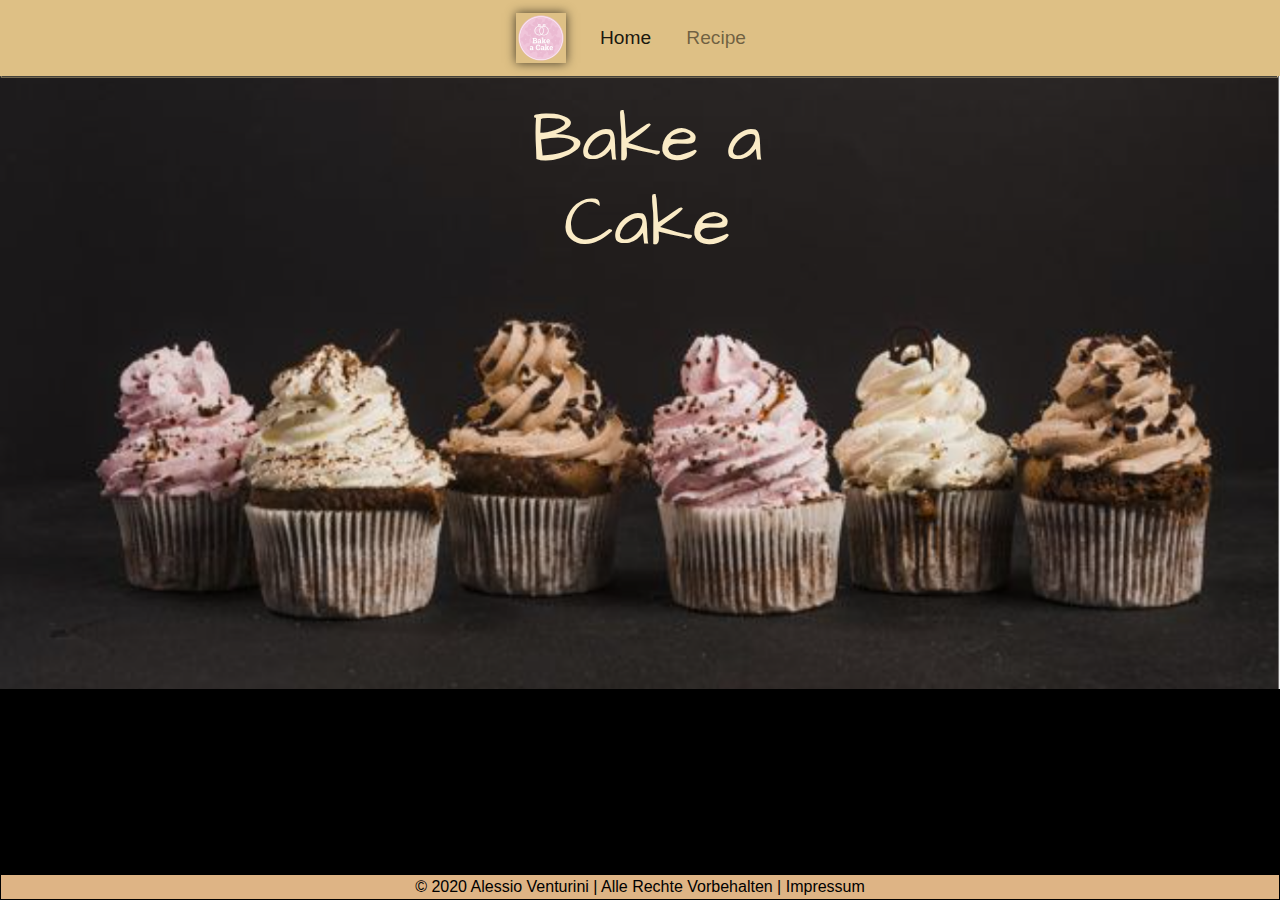
==== Index.html @ 6e080d02 "Add files via upload" ====
<!DOCTYPE html>
<html lang="en">

<head>
    <meta charset="UTF-8" />
    <meta name="viewport" content="width=device-width, initial-scale=1.0" />
    <title>Bake a Cake</title>
    <link href="https://fonts.googleapis.com/css2?family=Arvo&display=swap" rel="stylesheet">
    <link rel="stylesheet" href="https://maxcdn.bootstrapcdn.com/bootstrap/4.5.2/css/bootstrap.min.css" />
    <script src="https://ajax.googleapis.com/ajax/libs/jquery/3.5.1/jquery.min.js"></script>
    <script src="https://cdnjs.cloudflare.com/ajax/libs/popper.js/1.16.0/umd/popper.min.js"></script>
    <script src="https://maxcdn.bootstrapcdn.com/bootstrap/4.5.2/js/bootstrap.min.js"></script>
    <link rel="stylesheet" href="https://use.fontawesome.com/releases/v5.7.0/css/all.css"
        integrity="sha384-lZN37f5QGtY3VHgisS14W3ExzMWZxybE1SJSEsQp9S+oqd12jhcu+A56Ebc1zFSJ" crossorigin="anonymous" />
    <link rel="stylesheet" href="https://cdnjs.cloudflare.com/ajax/libs/font-awesome/4.7.0/css/font-awesome.min.css" />
    <link rel="stylesheet" href="stylsheet.css" type="text/css" />
    <link href="https://fonts.googleapis.com/css2?family=Architects+Daughter&display=swap" rel="stylesheet">
</head>

<body id="main">
    <div class="navbarblue">
        <div class="container navbarcenter">
            <nav class="navbar navbar-expand-lg navbar-light bg-light ">
                <a class="navbar-brand navcontent" href="#index.html"><img src="logo.png"
                        class="d-inline-block align-top" alt="Logo"> </a>
                <button class="navbar-toggler" type="button" data-toggle="collapse"
                    data-target="#navbarSupportedContent" aria-controls="navbarSupportedContent" aria-expanded="false"
                    aria-label="Toggle navigation">
                    <span class="navbar-toggler-icon"></span>
                </button>

                <div class="collapse navbar-collapse" id="navbarSupportedContent">
                    <ul class="navbar-nav mr-auto">

                        <li class="nav-item active">
                            <a class="nav-link" href="Index.html">Home <span class="sr-only">(current)</span></a>
                        </li>

                        <li class="nav-item">
                            <a class="nav-link" href="recipe.html">Recipe</a>
                        </li>
                    </ul>
                </div>
            </nav>
        </div>
    </div>
    <div class="container"></div>
    <div class="row">
        <div class="col-lg-4"></div>
        <div class="col-lg-4">
            <h1>Bake a Cake</h1>
        </div>
        <div class="col-lg-4"></div>
    </div>
    </div>
    <div class="col-lg-5"></div>
    <img class="pic" src="back2.PNG" alt="back">

    <footer>
        &copy; 2020
        Alessio Venturini | Alle Rechte
        Vorbehalten | Impressum
    </footer>

</body>
---- stylsheet.css ----
.navbar{
    background-color: #DEC085 !important;
}

.navbarcenter{
    background-color: #DEC085;
}

footer {
    position: absolute;
    bottom: 0px;
    background-color: #DEB485;
    color: black;
    text-align: center;
    border: 1px solid black;
    width: 100%;
    position: fixed;
}

.navbarblue{
    background-color: #DEC085 !important;
}

.navbar-brand img{
    
    height: 50px;
    box-shadow: 0px 0px 10px rgba(0, 0, 0, 0.7);
}   
.nav-item a {
    font-size: 1.2em;
    margin: 0 .5em 0 .5em;
}
.dropdown-item{
    margin: 0 !important;
}

.navbar-brand img{
    height: 50px;
    box-shadow: 0px 0px 10px rgba(0, 0, 0, 0.7);
}

@media (min-width: 1200px){
    .navbarcenter{
        max-width: fit-content;
    }
}

h1{
    text-align: center;
    margin-top: 0.2em;
    font-family: 'Architects Daughter', cursive;
    font-size: 70px;
    position: absolute;
    margin-top: 5%;
    z-index: 10;
    color: #FAEBC6;
}

.pic{
    width: 100%;
    height: 100%;
    position: relative;
    z-index: -10;
}

body{
    background-color: black;
}

.nav-link{
    padding-left: 100em;
}
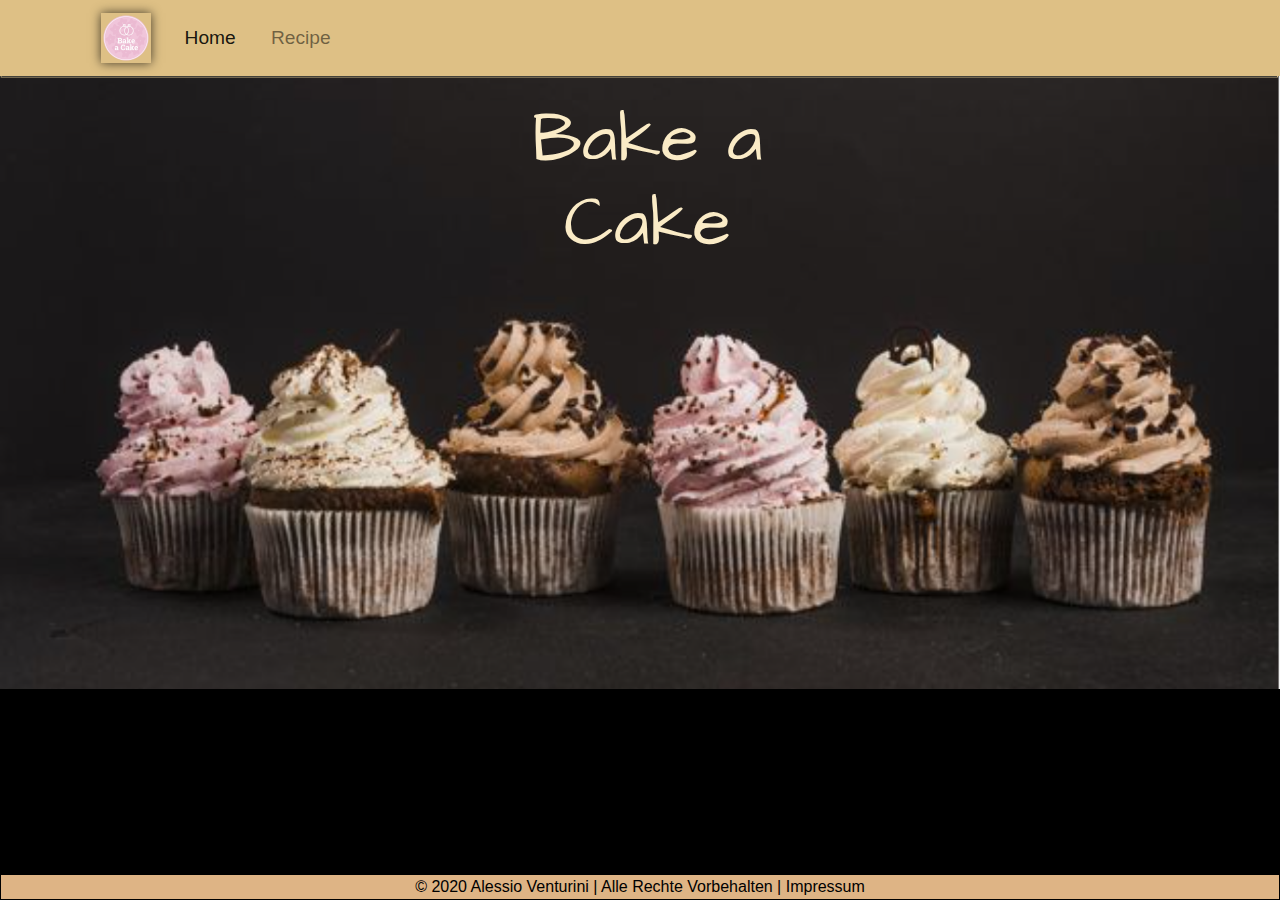
==== commit 27937be9: "Add files via upload" ====
--- a/Index.html
+++ b/Index.html
@@ -19,7 +19,7 @@
 
 <body id="main">
     <div class="navbarblue">
-        <div class="container navbarcenter">
+        <div class="container">
             <nav class="navbar navbar-expand-lg navbar-light bg-light ">
                 <a class="navbar-brand navcontent" href="#index.html"><img src="logo.png"
                         class="d-inline-block align-top" alt="Logo"> </a>
